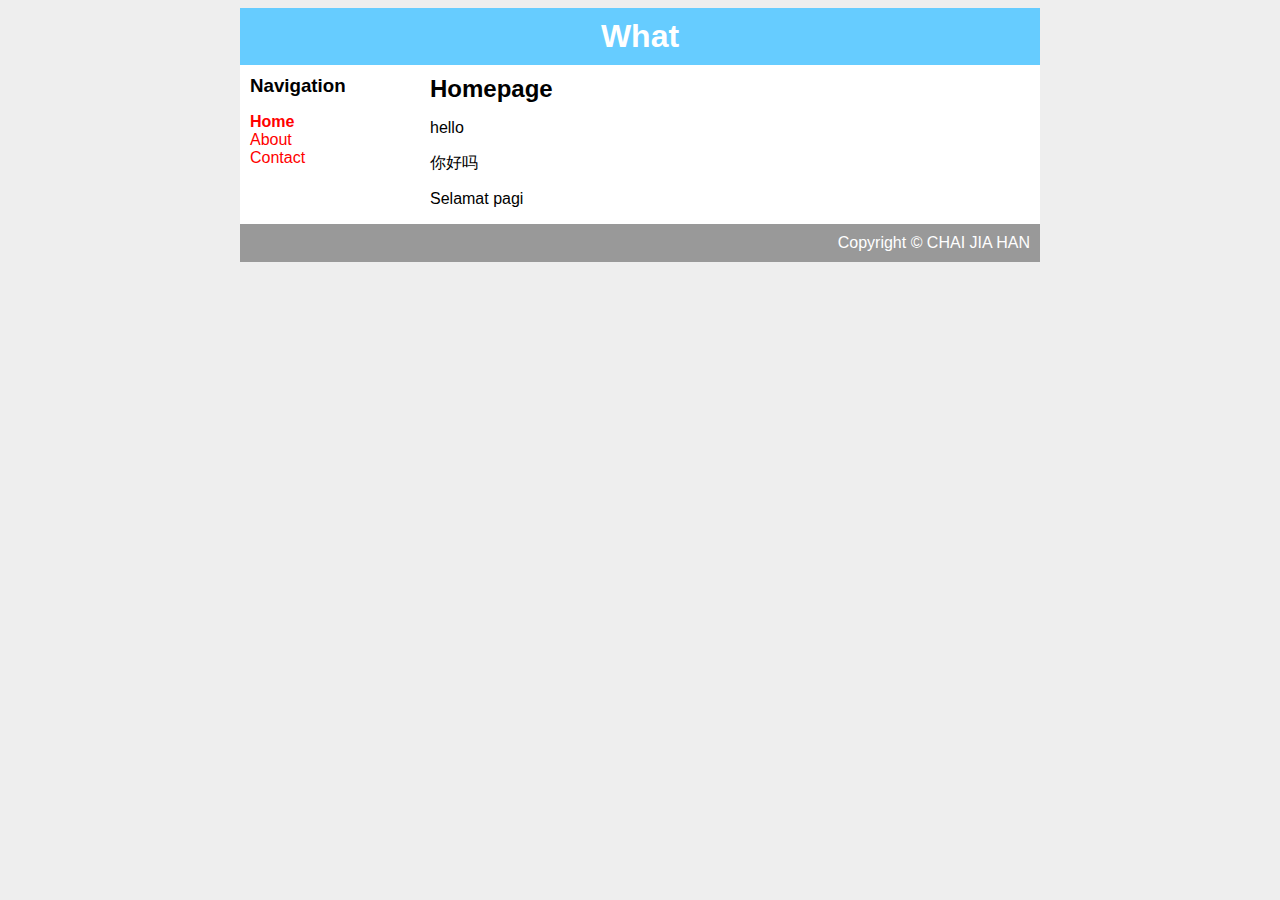
==== index.html @ 58d3bc87 "Update index.html" ====
<html>
	<head>
		<title>WHat</title>
		<link rel="stylesheet" type="text/css" href="style.css" />
	</head>
	<body>
		<div id="container">
			<div id="header">
				<h1>What</h1>
			</div>
			<div id="content">
				<div id="nav">
					<h3>Navigation</h3>
					<ul>
						<li><a class="selected" href="">Home</a></li>
						<li><a href="">About</a></li>
						<li><a href="">Contact</a></li>
					</ul>
				</div>
				
				<div id="main">
					<h2>Homepage</h2>
				<p> hello </p>
				<p> 你好吗 </p>
				<p> Selamat pagi </p>
				</div>
			</div>
			<div id="footer">
				Copyright &copy; CHAI JIA HAN
			</div>
		</div>
	</body>
</html>
---- style.css ----
body {
	background-color: #eee;
	font-family: Helvitica, Arial, sans-serif;
}

#container {
	background-color: white;
	width: 800px;
	margin-left: auto;
	margin-right: auto;
}

a {
	text-decoration: none;
	color: red;
}

h1, h2, h3 {
	margin: 0;
} 

#header {
	background-color: #66ccff;
	color: white;
	text-align: center;
	padding: 10px;
} 

#content {
	padding: 10px;
}

#nav {
	width: 180px;
	float: left;
}

#nav ul {
	list-style: none;
	padding: 0;
}

#nav .selected {
	font-weight: bold;
}

#main {
	width: 600px;
	float: right;
}

#footer {
	clear: both;
	padding: 10px;
	background-color: #999999;
	color: white;
	text-align: right;
}
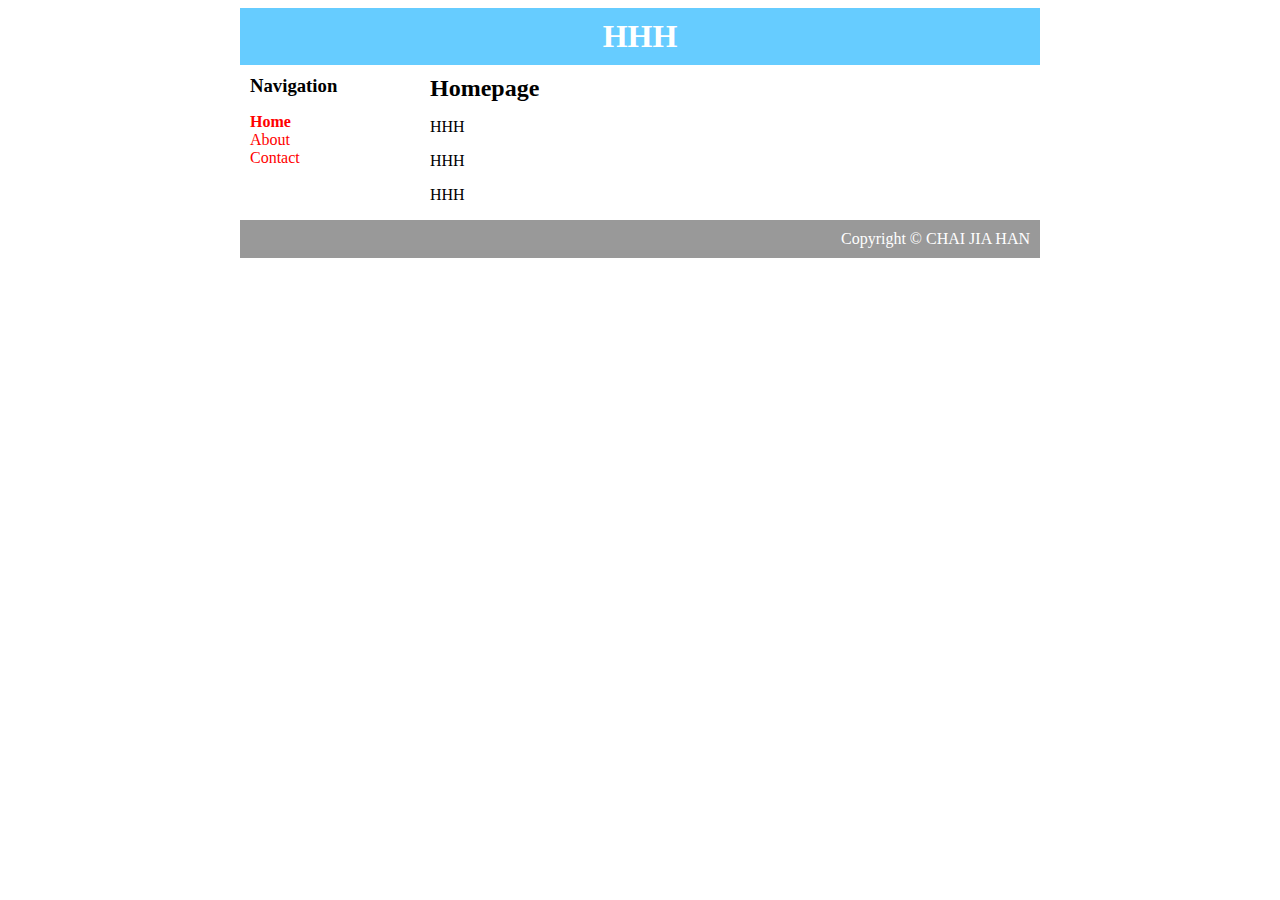
==== commit ba26ff2a: "Add files via upload" ====
--- a/index.html
+++ b/index.html
@@ -1,12 +1,12 @@
 <html>
 	<head>
-		<title>WHat</title>
+		<title>HHH</title>
 		<link rel="stylesheet" type="text/css" href="style.css" />
 	</head>
 	<body>
 		<div id="container">
 			<div id="header">
-				<h1>What</h1>
+				<h1>HHH</h1>
 			</div>
 			<div id="content">
 				<div id="nav">
@@ -20,9 +20,9 @@
 				
 				<div id="main">
 					<h2>Homepage</h2>
-				<p> hello </p>
-				<p> 你好吗 </p>
-				<p> Selamat pagi </p>
+				<p> HHH</p>
+				<p>HHH</p>
+				<p>HHH</p>
 				</div>
 			</div>
 			<div id="footer">
@@ -30,4 +30,4 @@
 			</div>
 		</div>
 	</body>
-</html>
+</html>--- a/style.css
+++ b/style.css
@@ -1,3 +1,18 @@
+
+
+1 of 3,264
+(no subject)
+Inbox
+x
+
+Koh Ye Chun
+Attachments
+11:59 (3 hours ago)
+to me, Teo
+
+
+2 Attachments
+
 body {
 	background-color: #eee;
 	font-family: Helvitica, Arial, sans-serif;
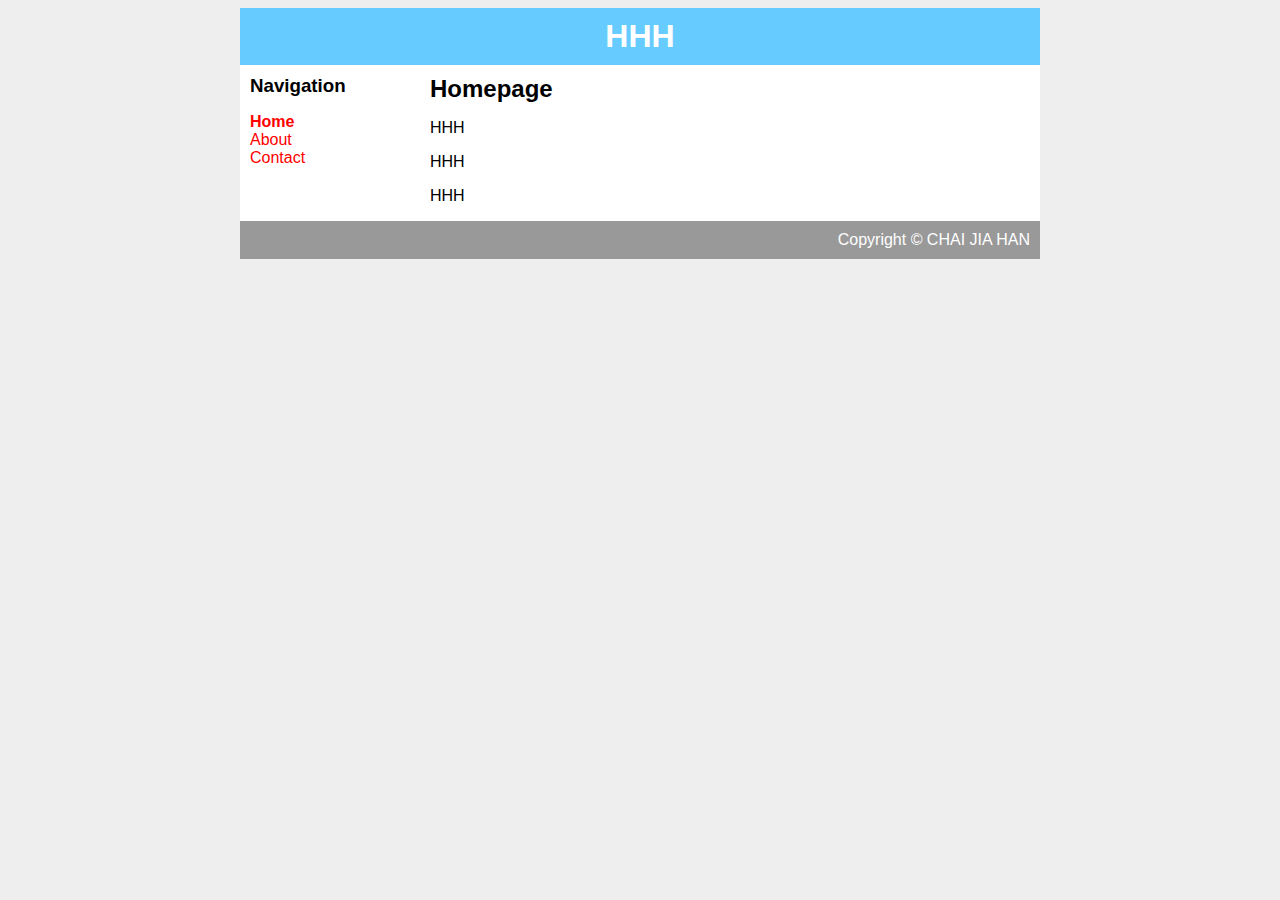
==== commit 3833dc9d: "Update index.html" ====
--- a/index.html
+++ b/index.html
@@ -1,6 +1,6 @@
 <html>
 	<head>
-		<title>HHH</title>
+		<title>Jia Han Website</title>
 		<link rel="stylesheet" type="text/css" href="style.css" />
 	</head>
 	<body>
@@ -30,4 +30,4 @@
 			</div>
 		</div>
 	</body>
-</html>+</html>
--- a/style.css
+++ b/style.css
@@ -1,18 +1,3 @@
-
-
-1 of 3,264
-(no subject)
-Inbox
-x
-
-Koh Ye Chun
-Attachments
-11:59 (3 hours ago)
-to me, Teo
-
-
-2 Attachments
-
 body {
 	background-color: #eee;
 	font-family: Helvitica, Arial, sans-serif;
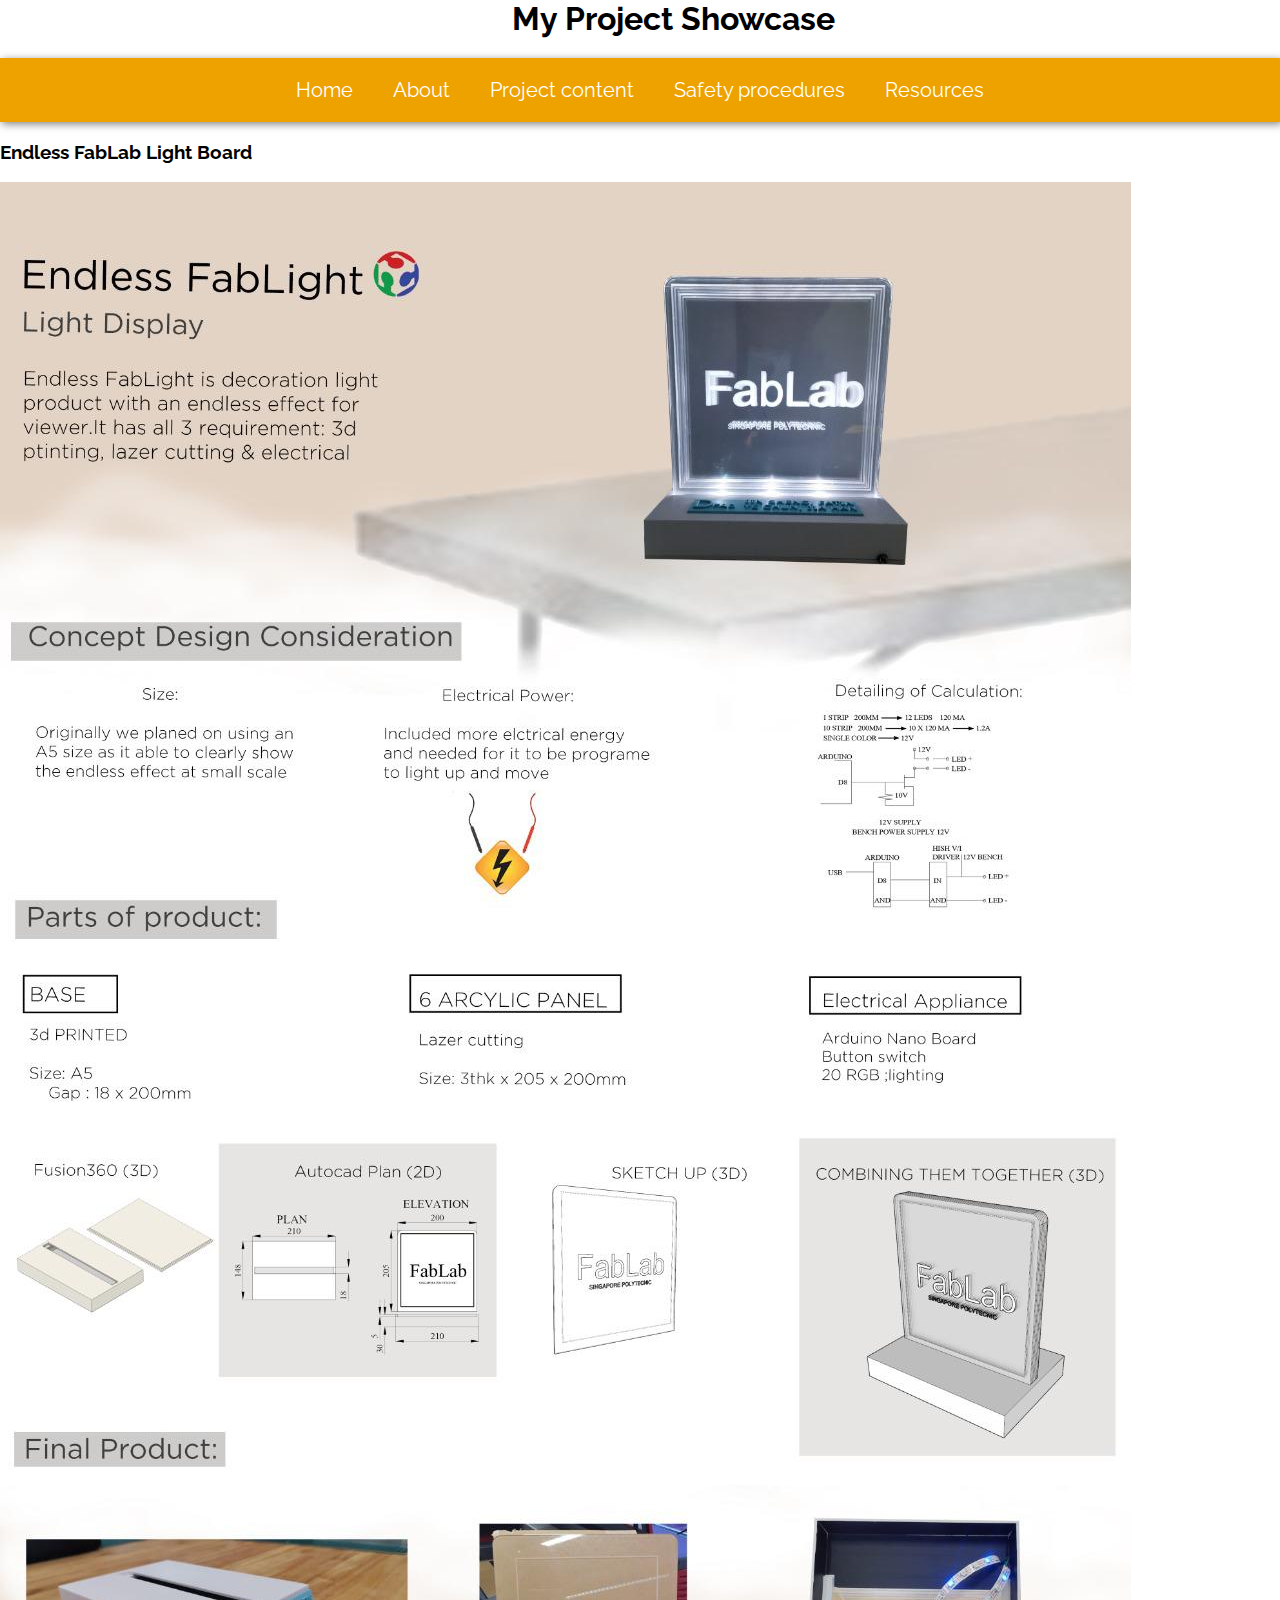
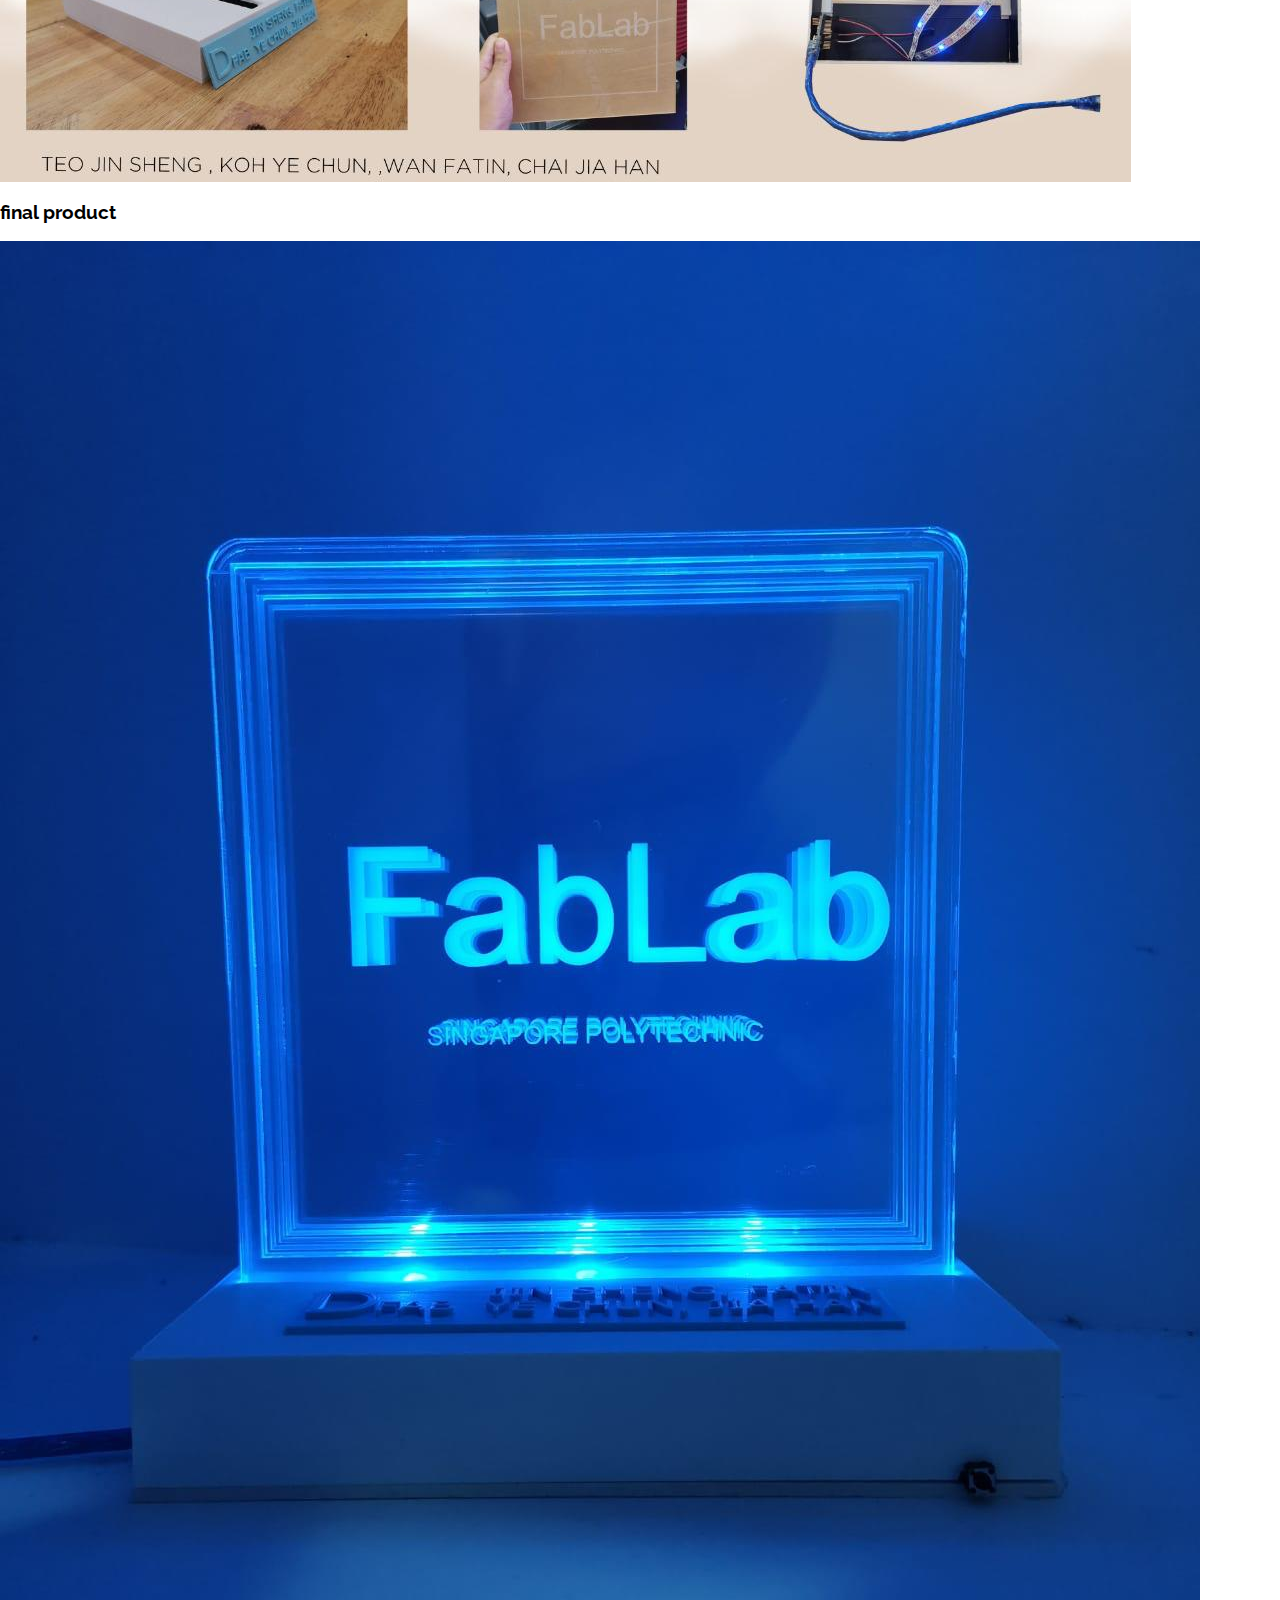
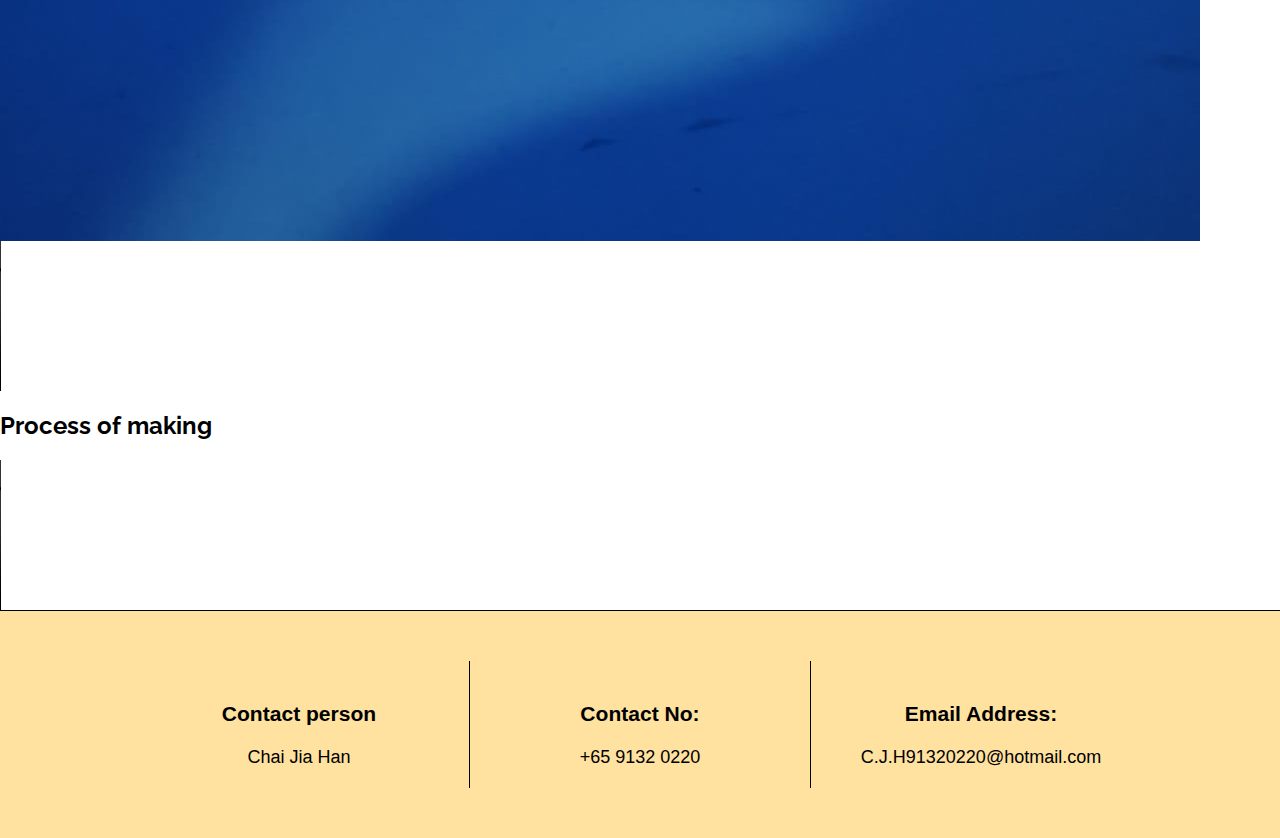
==== commit 099db170: "Rename home.html to index.html" ====
--- a/index.html
+++ b/index.html
@@ -1,33 +1,76 @@
-<html>
-	<head>
-		<title>Jia Han Website</title>
-		<link rel="stylesheet" type="text/css" href="style.css" />
-	</head>
-	<body>
-		<div id="container">
-			<div id="header">
-				<h1>HHH</h1>
-			</div>
-			<div id="content">
-				<div id="nav">
-					<h3>Navigation</h3>
-					<ul>
-						<li><a class="selected" href="">Home</a></li>
-						<li><a href="">About</a></li>
-						<li><a href="">Contact</a></li>
-					</ul>
-				</div>
-				
-				<div id="main">
-					<h2>Homepage</h2>
-				<p> HHH</p>
-				<p>HHH</p>
-				<p>HHH</p>
-				</div>
-			</div>
-			<div id="footer">
-				Copyright &copy; CHAI JIA HAN
-			</div>
-		</div>
-	</body>
+﻿<html>
+<head>
+    <title>Jiahan Project</title>
+    <link rel="stylesheet" type="text/css" href="StyleSheet1.css" />
+</head>
+<body>
+    <header>
+        <div class="center">
+            <h1>My Project Showcase</h1>
+        </div>
+     
+        <div class="navbars">
+            <a href="home.html">Home</a>
+            <a href="about.html">About</a>
+
+            <div class="dropdowns">
+                <button class="dropbtns">Project content</button>
+                <div class="dropdown-contents">
+                    <a href="CAD.html">CAD</a>
+                    <a href="3d.html">3D Printing</a>
+                    <a href="CNCcutting.html">CNC cutting</a>
+                    <a href="embedded.html">Embedded Programming</a>
+                </div>
+            </div>
+
+            <a href="fablabsafety.html">Safety procedures</a>
+            <a href="resources.html">Resources</a>
+
+        </div>
+    </header>
+    <div id="container">
+        
+
+        <div id="Content">
+            <h3>Endless FabLab Light Board</h3>
+            <img class="img-fablightangle" src="image/designboard.jpeg">
+            <br>
+            <h3>final product</h3>
+            <img class="img-fablablight" src="image/fablap.jpeg">
+
+            <video width="600" controls>
+                <source src="image/tutorial.mp4">
+            </video>
+
+            <h2>Process of making</h2>
+            <video width="600" controls>
+                <source src="image/processofmaking.mp4">
+            </video>
+
+        </div>
+
+
+
+        <footer>
+            <div id="footer-container">
+                <section class="footer-info footer-border">
+                    <h3>Contact person</h3>
+                    <p>Chai Jia Han</p>
+                </section>
+                <br />
+                <br />
+                <section class="footer-info footer-border">
+                    <h3>Contact No:</h3>
+                    <tel>+65 9132 0220</tel>
+                </section>
+                <br />
+                <br />
+                <section class="footer-info">
+                    <h3>Email Address:</h3>
+                    <p>C.J.H91320220@hotmail.com</p>
+                </section>
+            </div>
+        </footer>
+    </div>
+</body>
 </html>
--- a/StyleSheet1.css
+++ b/StyleSheet1.css
@@ -0,0 +1,121 @@
+﻿@import url(https://fonts.googleapis.com/css?family=Raleway);
+
+body {
+    margin: 0;
+    font-family: Raleway, Arial, Helvetica, sans-serif;
+}
+
+.center {
+    padding-left:40%;
+}
+
+.image {
+    width:600px;
+    height:500px;
+}
+.navbars {
+    overflow: hidden;
+    background-color: #EEA200;
+    box-shadow: 2px 2px 8px rgba(0, 0, 0, 0.5);
+    display: flex;
+    justify-content: center;
+}
+
+    .navbars a {
+        float: left;
+        font-size: 20px;
+        color: white;
+        padding: 20px;
+        text-decoration: none;
+    }
+
+
+.dropdowns {
+    float: left;
+    overflow: hidden;
+}
+
+.dropbtns {
+    font-size: 20px;
+    color: white;
+    padding: 20px;
+    margin: 0;
+    border: 0;
+    outline: 0;
+    background-color: inherit;
+    font-family: inherit;
+}
+
+    .navbars a:hover, .dropbtns:hover {
+        background-color: #EE2B00;
+    }
+
+.dropdown-contents {
+    display: none;
+    position: absolute;
+    background-color: #f9f9f9;
+    min-width: 120px;
+    box-shadow: 0px 8px 16px 0px rgba(0,0,0,0.2);
+}
+
+.dropdowns:hover .dropdown-contents {
+    display: block;
+}
+
+.dropdown-contents a {
+    display: block;
+    float: none;
+    color: black;
+    padding: 16px;
+    text-decoration: none;
+    text-align: left;
+}
+
+    .dropdown-contents a:hover {
+        background-color: #ddd;
+    }
+
+.cad{
+    padding-left:40px;
+}
+
+.internal{
+    padding:40px;
+    padding-left:80px;
+}
+.internal2 {
+    padding: 40px;
+    padding-left: 300px;
+}
+footer {
+    background-color: #FFE1A0;
+    padding: 50px;
+    border-top: 1px solid black;
+}
+
+#footer-container {
+    display: flex;
+    justify-content: center;
+}
+
+.footer-info {
+    width: 300px;
+    display: flex;
+    flex-direction: column;
+    text-align: center;
+    padding: 20px;
+    font-family: 'Segoe UI', Tahoma, Geneva, Verdana, sans-serif;
+    font-size: 18px;
+}
+
+    .footer-info p {
+        margin: 0;
+    }
+
+.footer-border {
+    border-right: 1px solid black;
+}
+
+address {
+    font-style: normal;
+}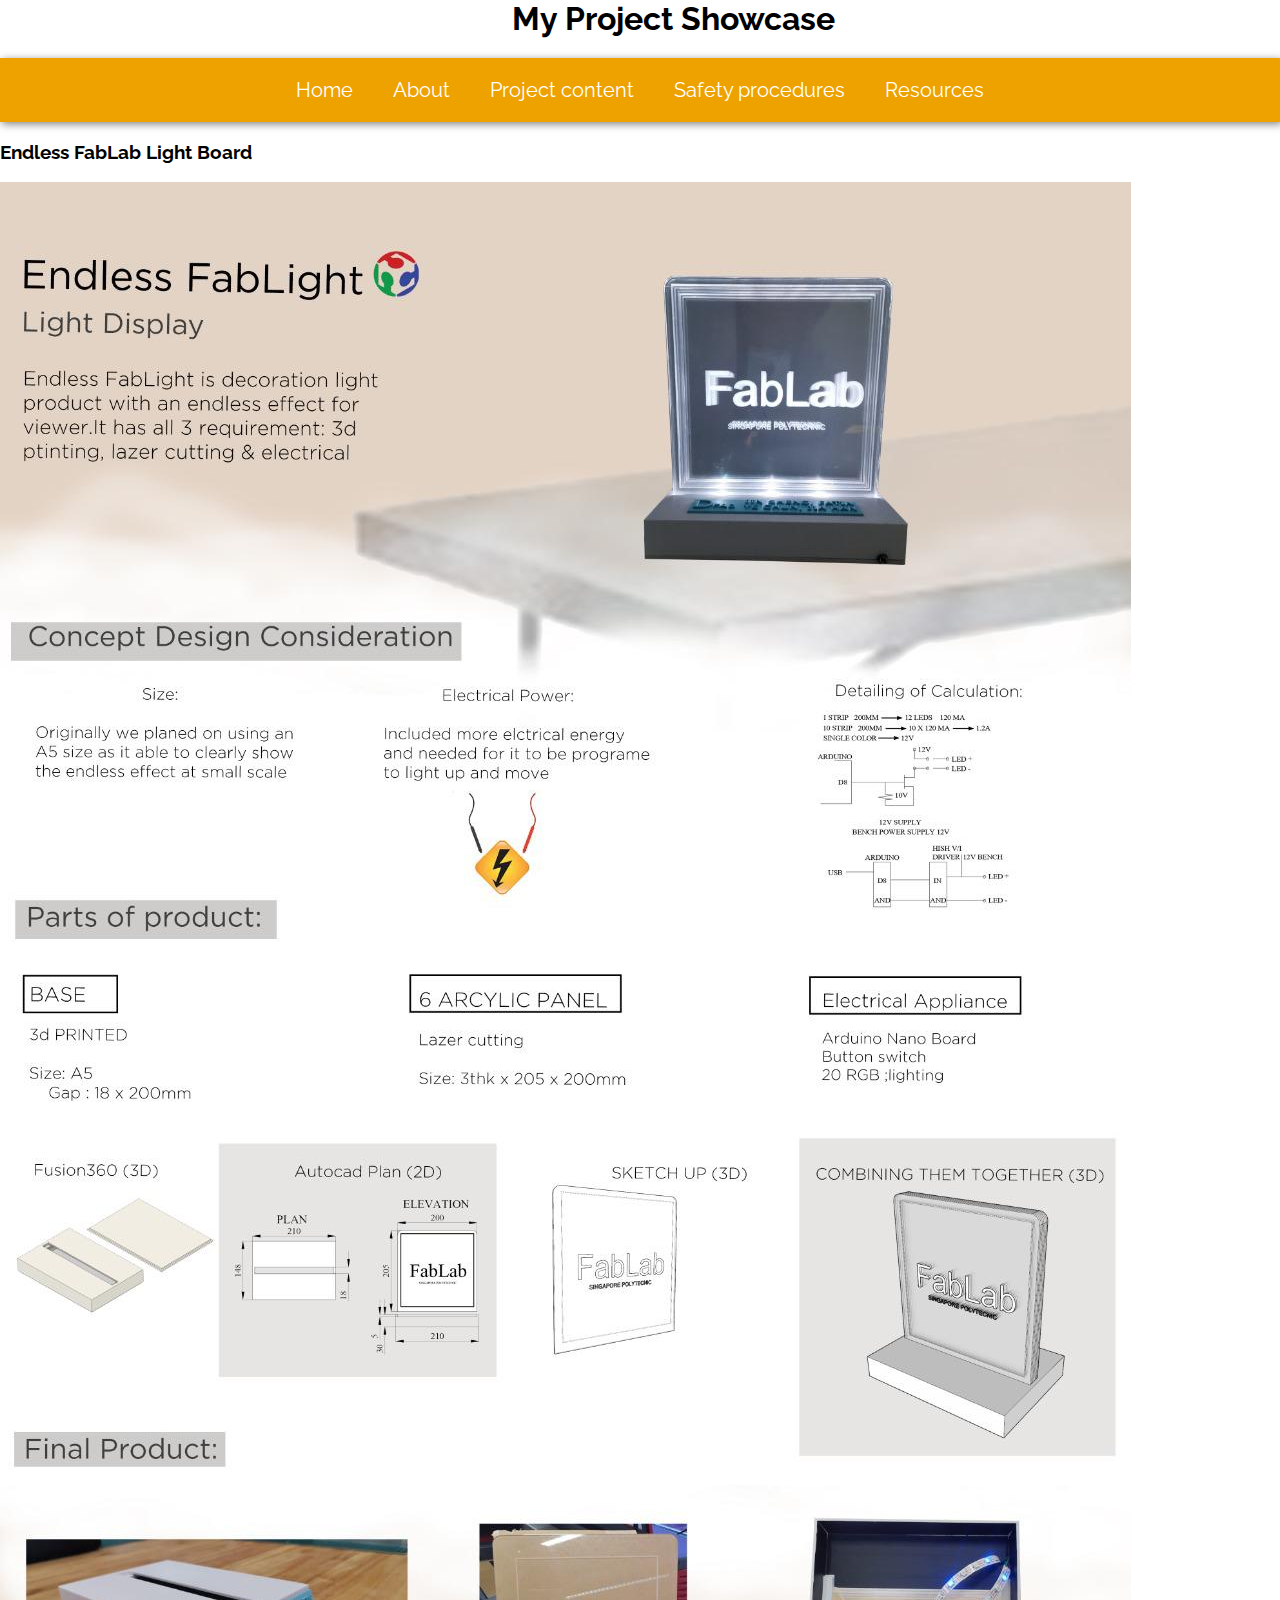
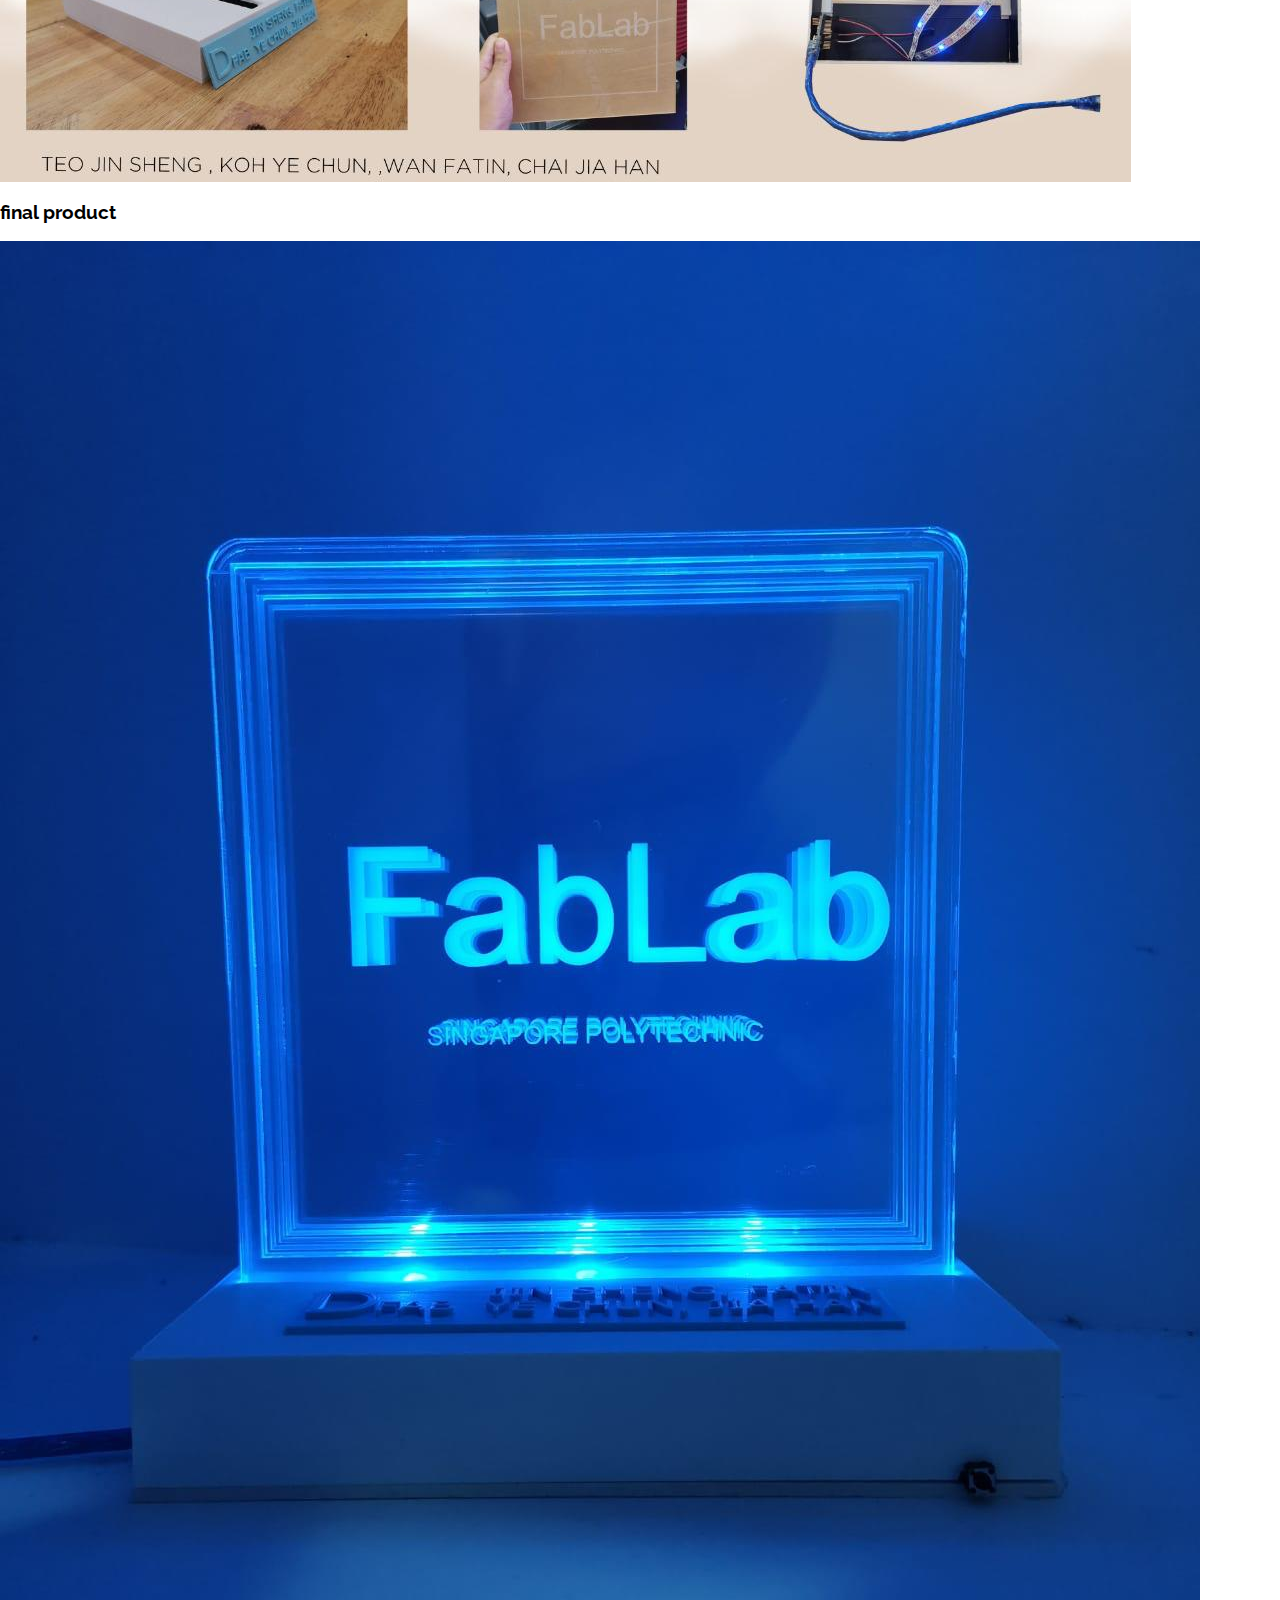
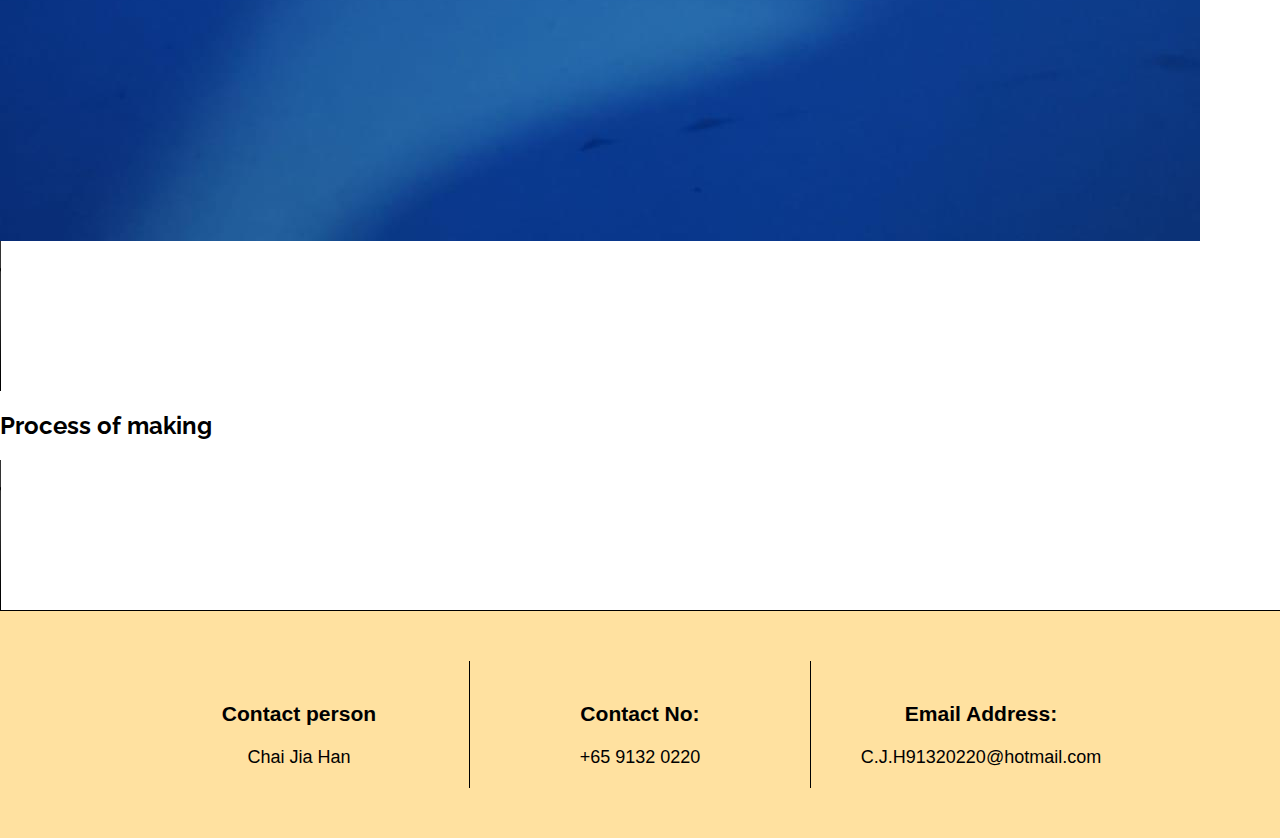
==== commit e3489e2f: "Update index.html" ====
--- a/index.html
+++ b/index.html
@@ -10,7 +10,7 @@
         </div>
      
         <div class="navbars">
-            <a href="home.html">Home</a>
+            <a href="index.html">Home</a>
             <a href="about.html">About</a>
 
             <div class="dropdowns">
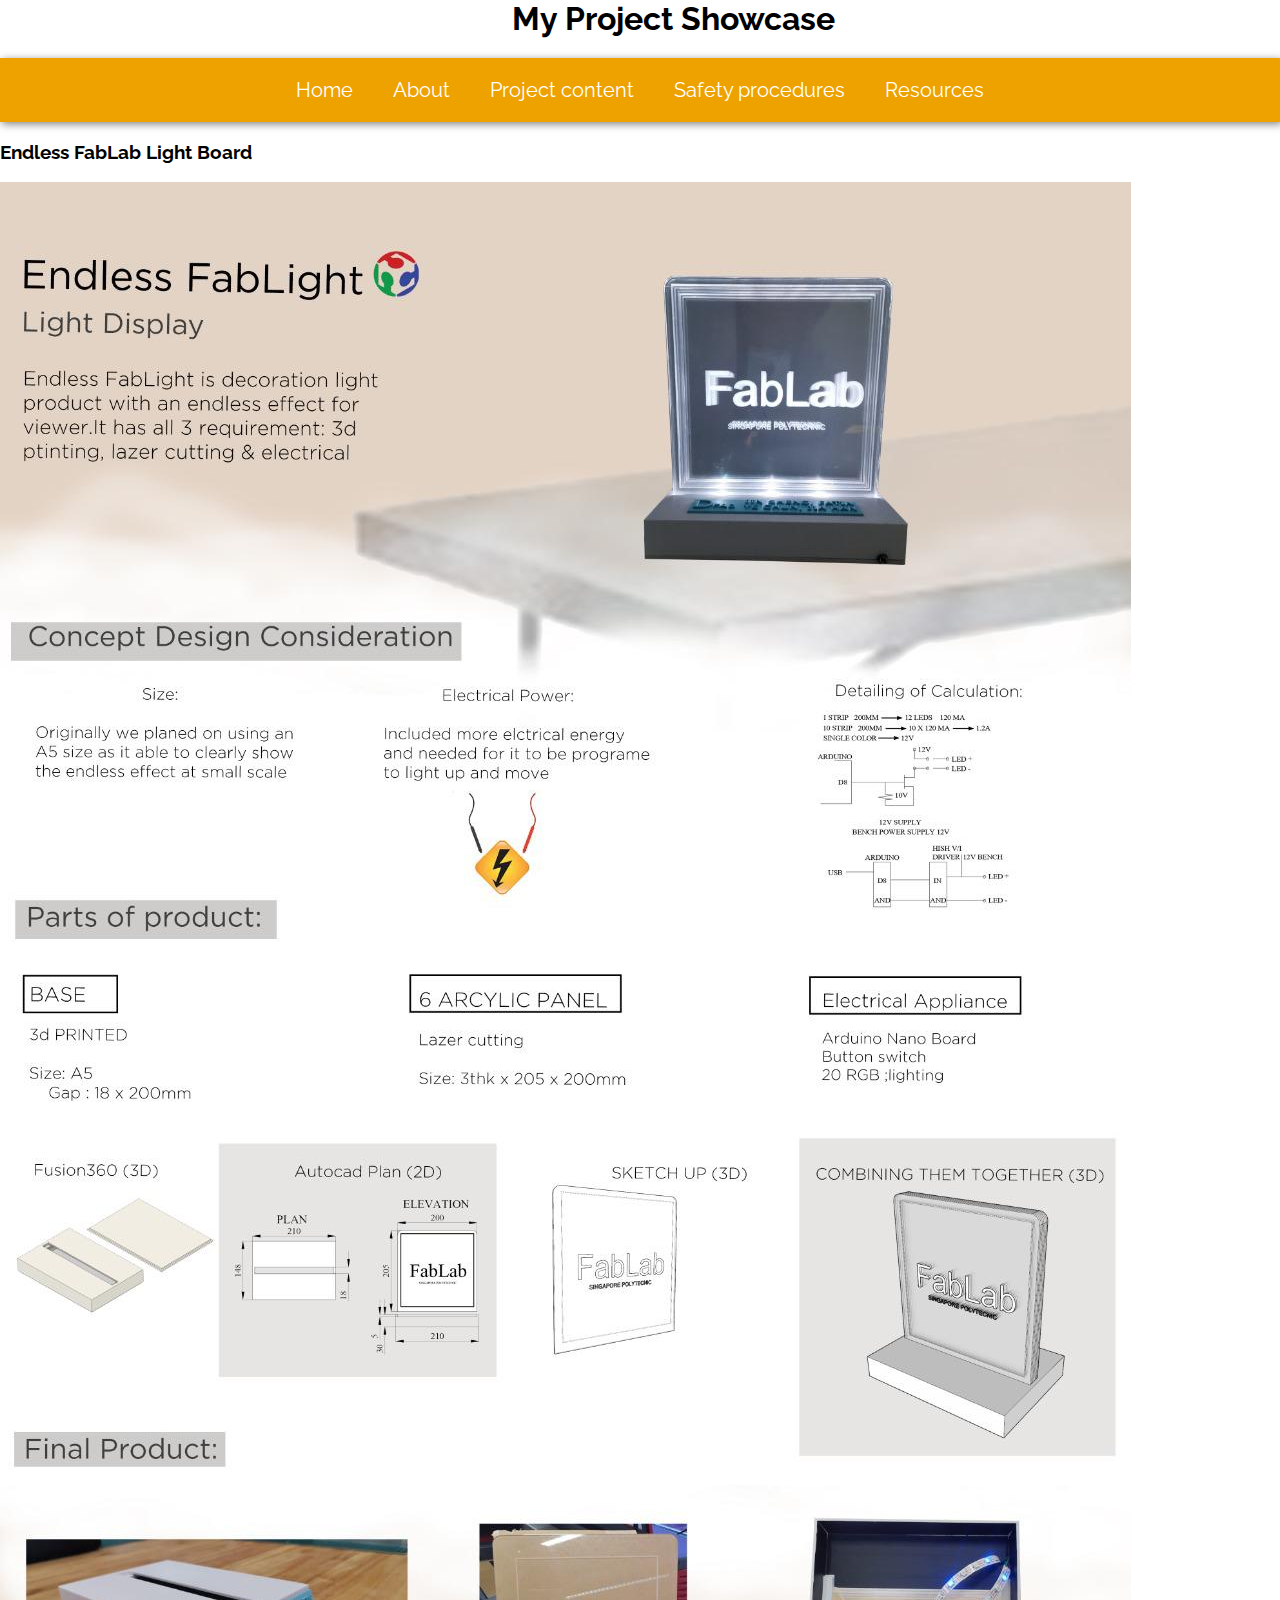
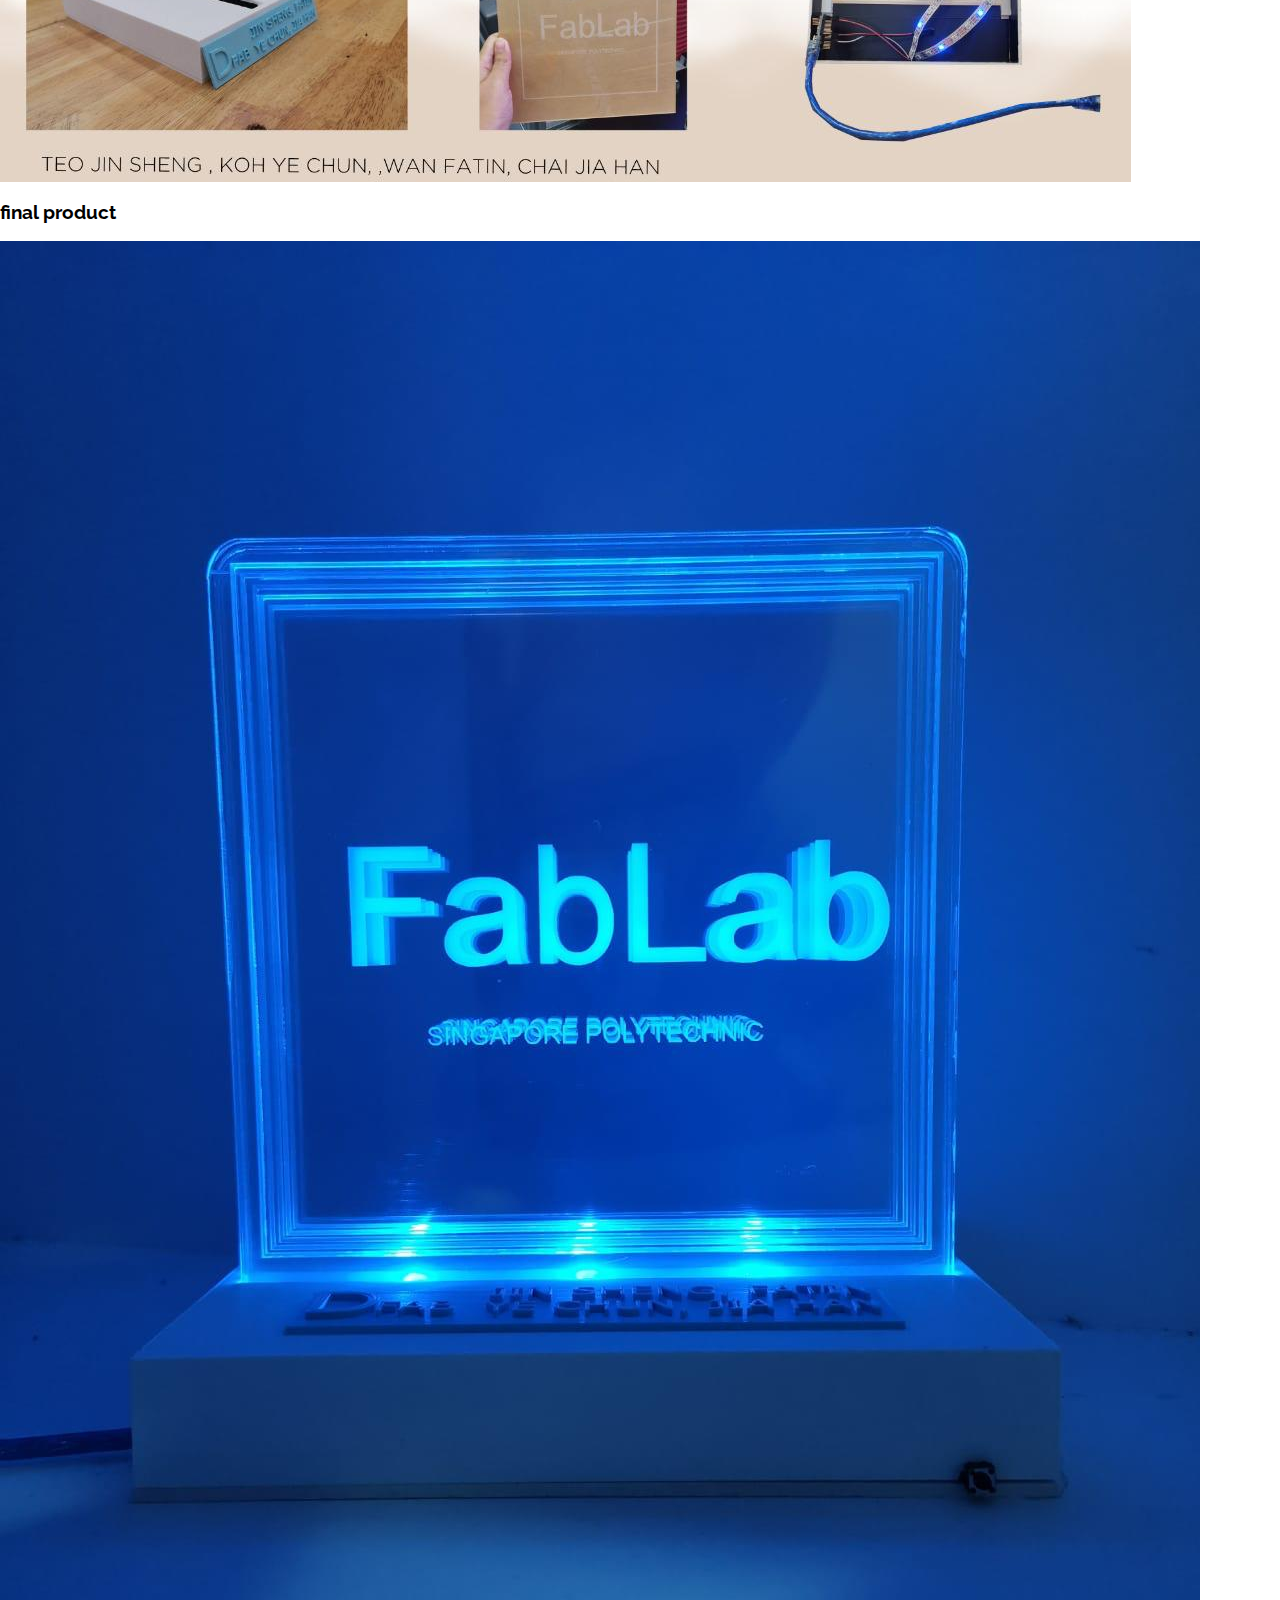
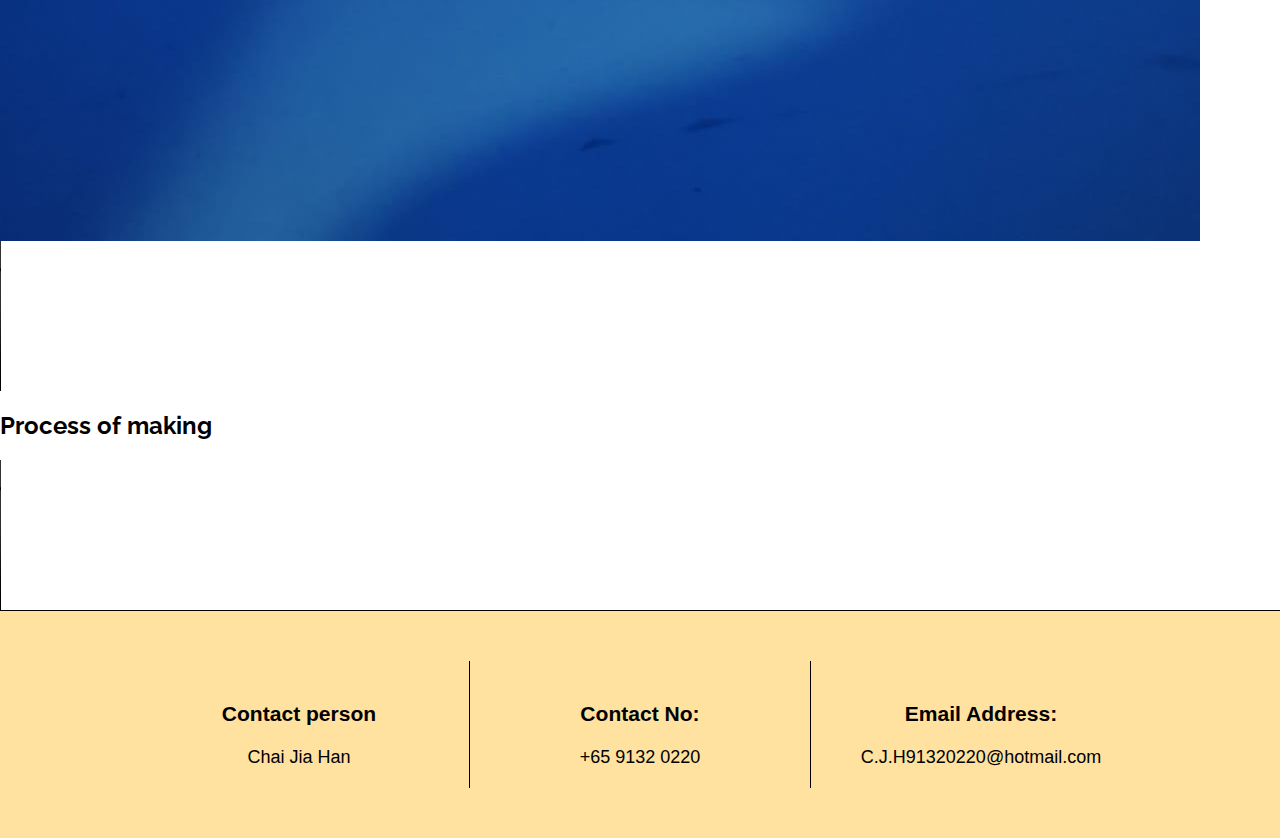
==== commit 1aa0d5a3: "Update index.html" ====
--- a/index.html
+++ b/index.html
@@ -10,7 +10,7 @@
         </div>
      
         <div class="navbars">
-            <a href="index.html">Home</a>
+            <a href="inde.html">Home</a>
             <a href="about.html">About</a>
 
             <div class="dropdowns">
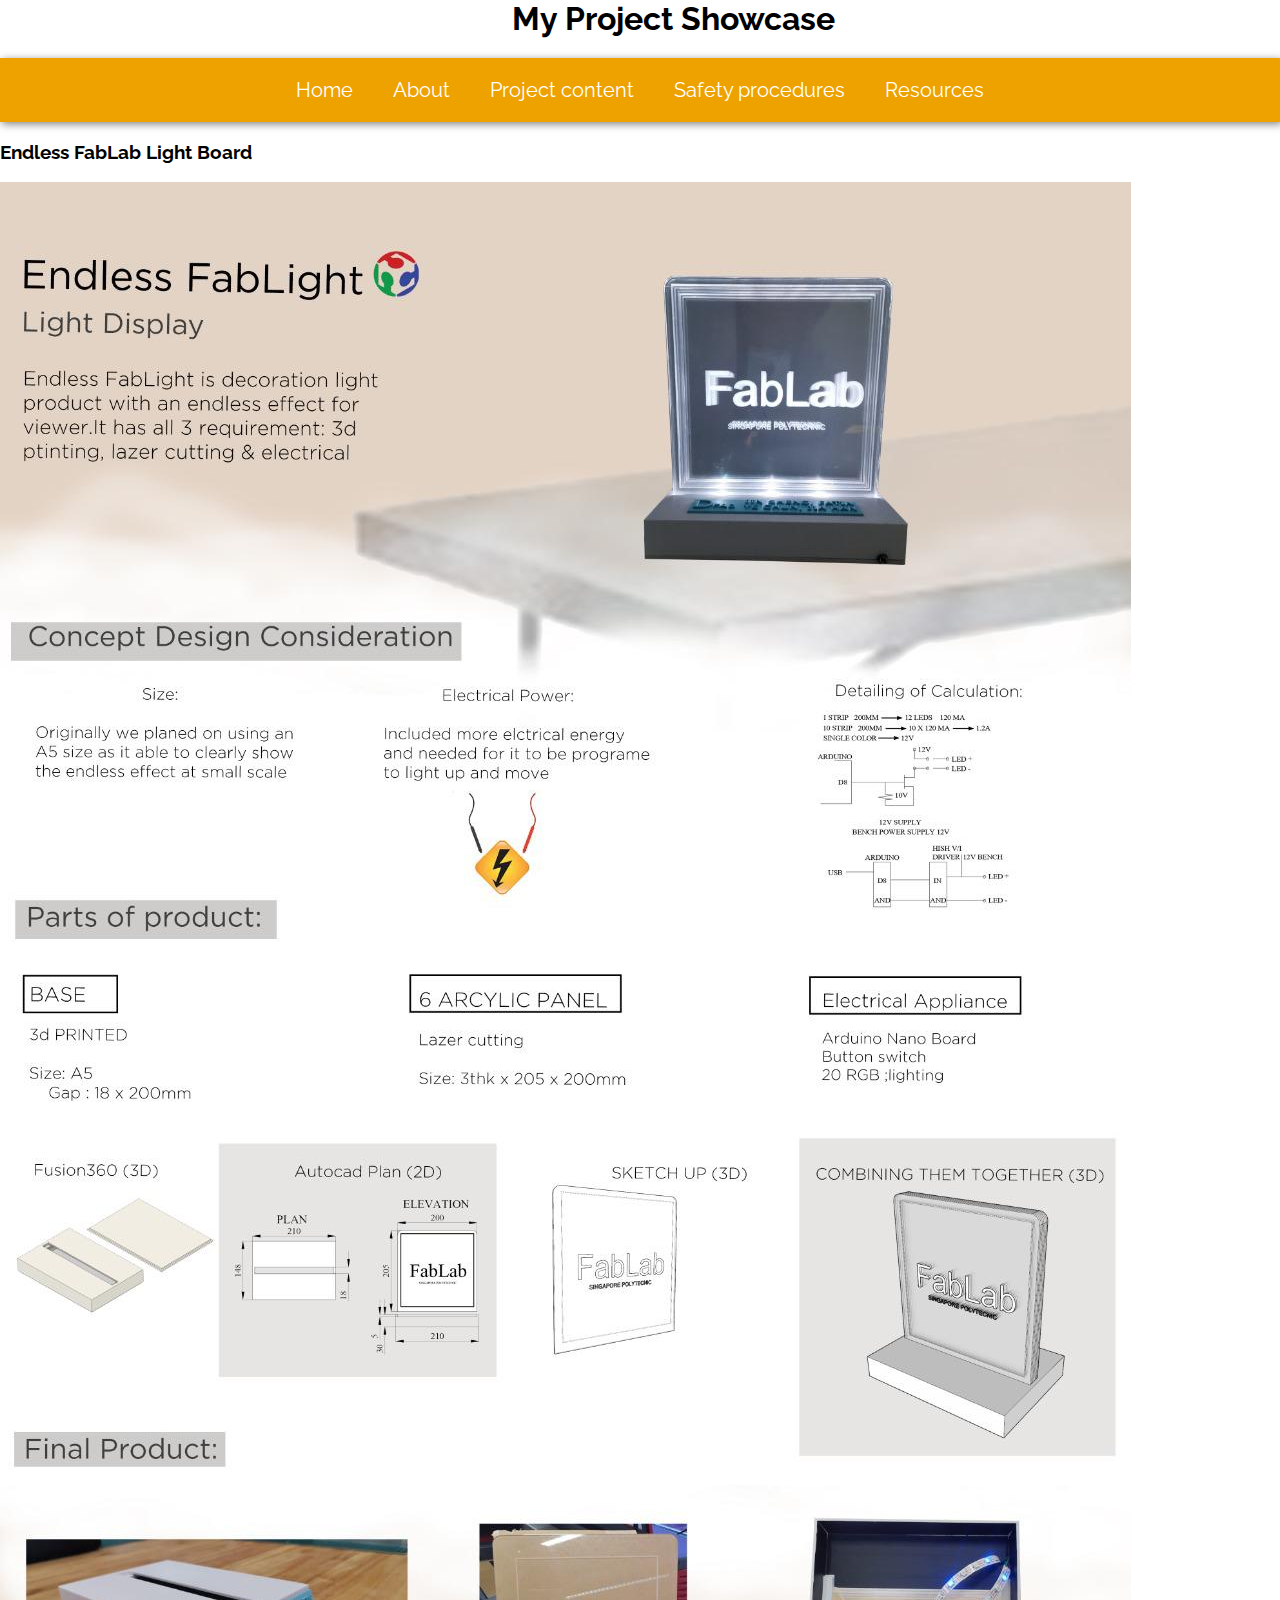
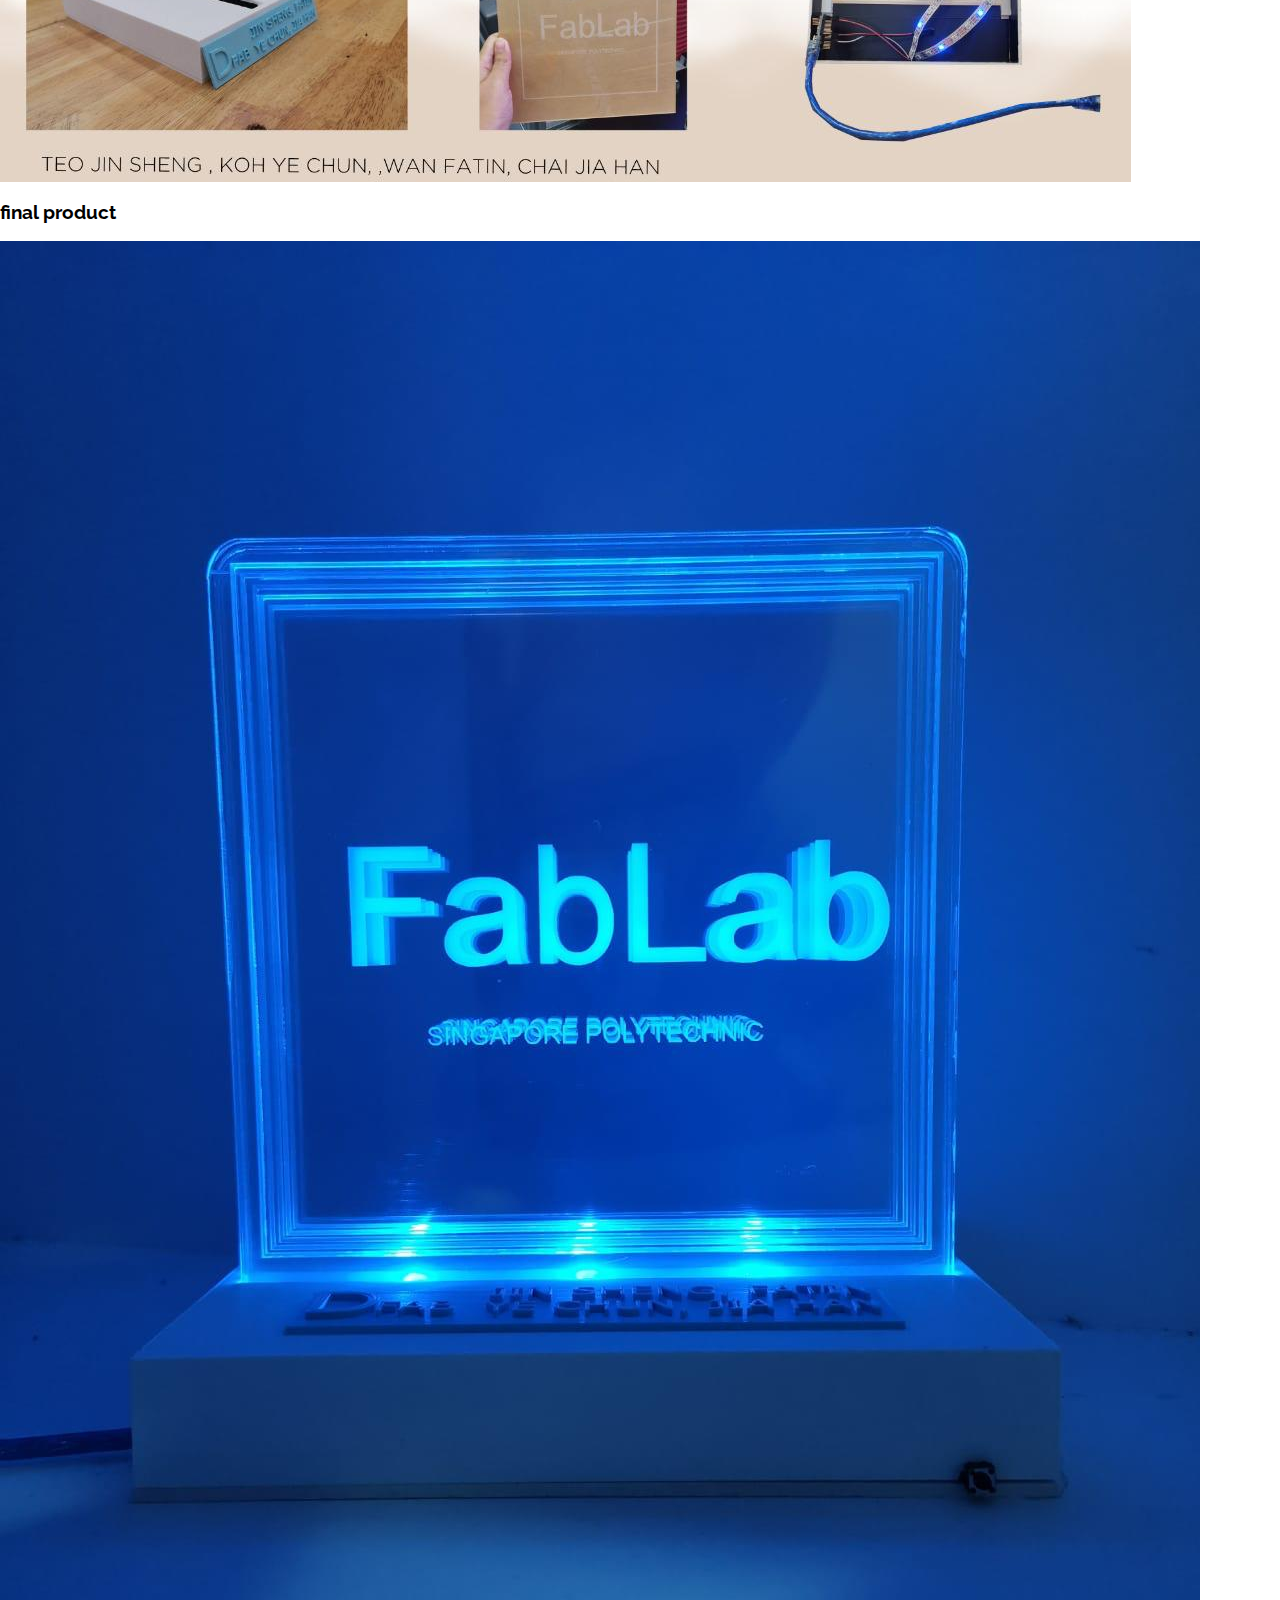
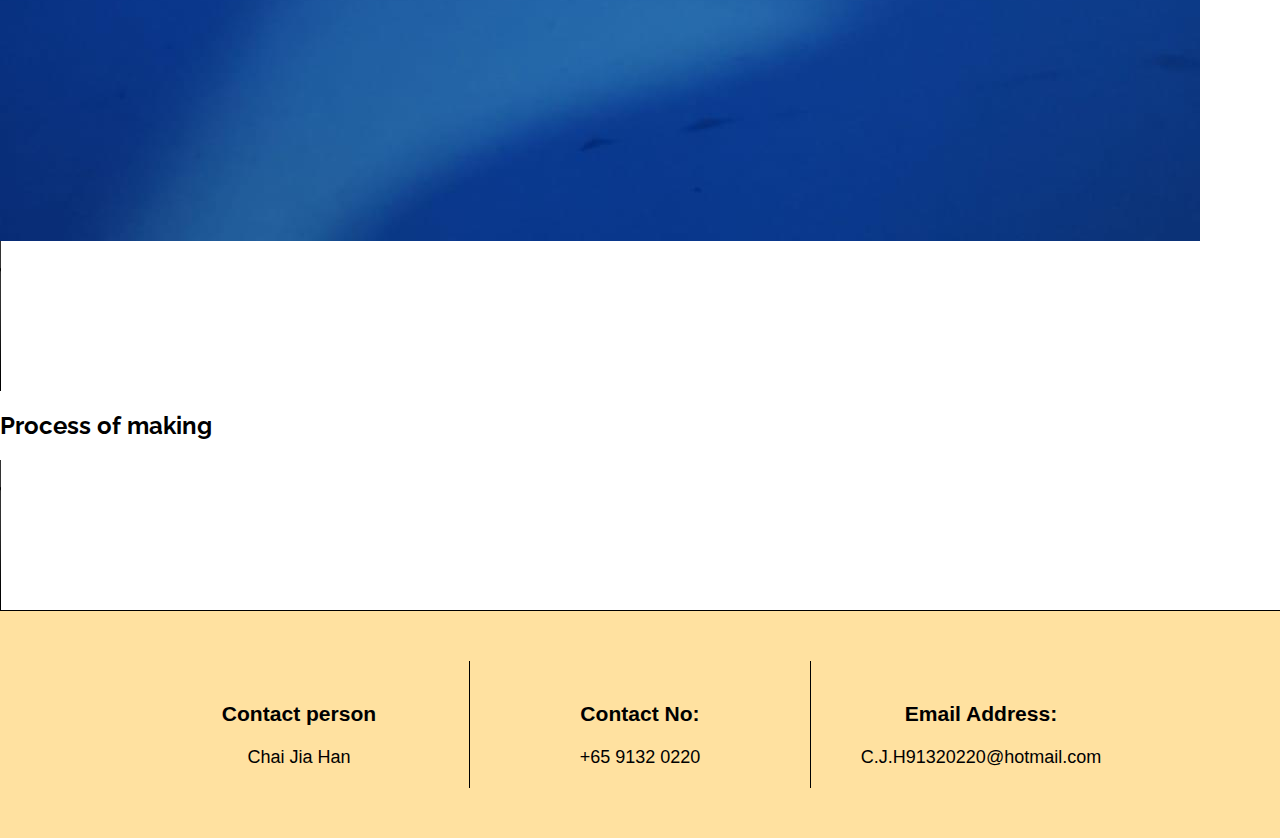
==== commit 7016ddf3: "Update index.html" ====
--- a/index.html
+++ b/index.html
@@ -10,7 +10,7 @@
         </div>
      
         <div class="navbars">
-            <a href="inde.html">Home</a>
+            <a href="index.html">Home</a>
             <a href="about.html">About</a>
 
             <div class="dropdowns">
